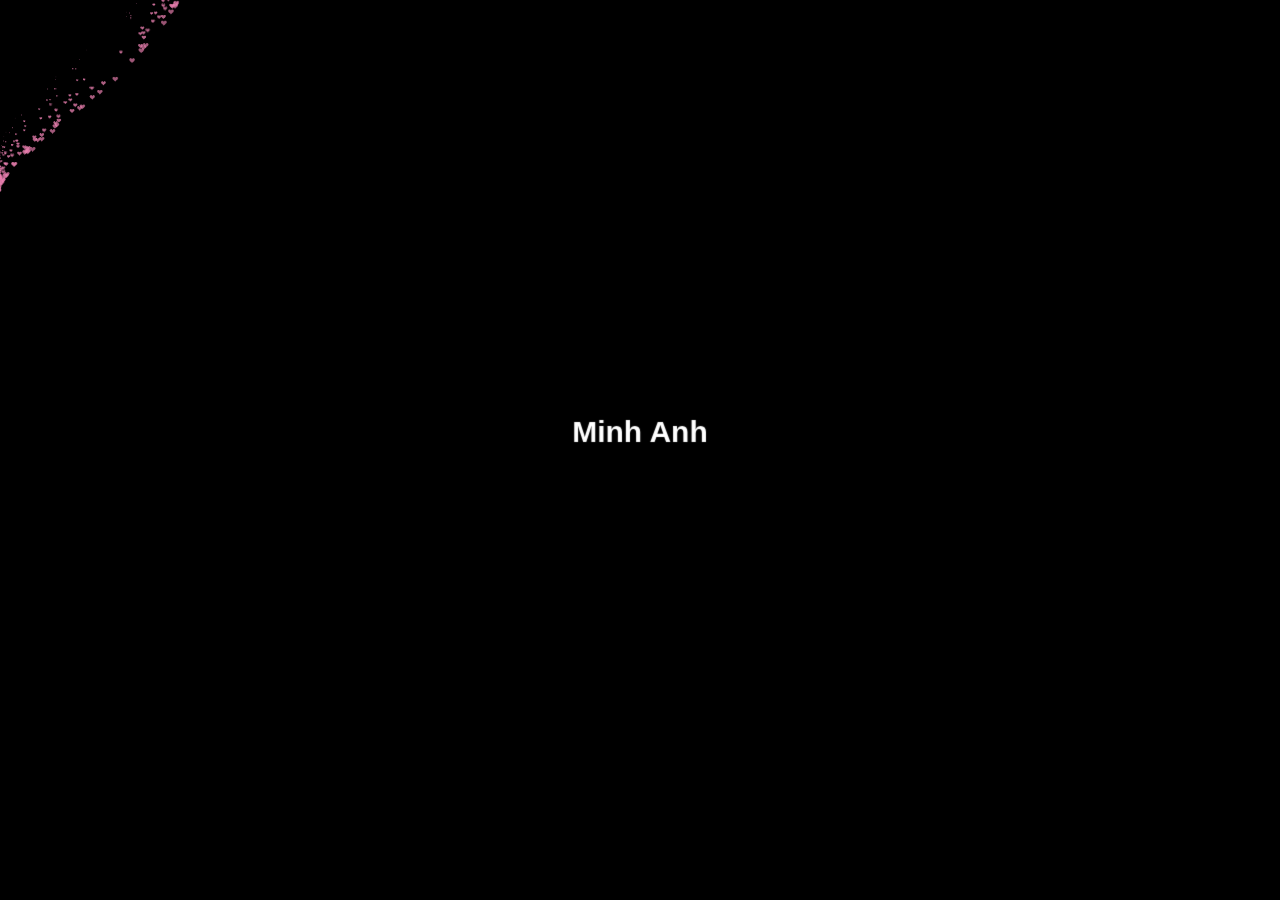
==== heart.html @ 2c731d10 "update" ====
<!DOCTYPE HTML PUBLIC >
<link rel="stylesheet" href="style.css">
<HTML>

<HEAD>
    <TITLE>I Love You</TITLE>
    <META NAME="Generator" CONTENT="EditPlus">
    <META NAME="Author" CONTENT="">
    <META NAME="Keywords" CONTENT="">
    <META NAME="Description" CONTENT="">
    <style>
        html,
        @import url('https://fonts.googleapis.com/css?family=Barlow');

body {
	
	-webkit-background-size: cover;
	-moz-background-size: cover;
	-o-background-size: cover;
	background-size: cover;
	font-family: 'Barlow', sans-serif;
}
.container {
	width: 100%;
	position: relative;
	overflow: hidden;
}
a {
	text-decoration: none;
}
h1.main, p.demos {
	-webkit-animation-delay: 18s;
	-moz-animation-delay: 18s;
	-ms-animation-delay: 18s;
	animation-delay: 18s;
}
.sp-container {
	position: fixed;
	top: 0px;
	left: 0px;
	width: 100%;
	height: 100%;
	z-index: 0;
	background: -webkit-radial-gradient(rgba(0, 0, 0, 0.1), rgba(0, 0, 0, 0.3) 35%, rgba(0, 0, 0, 0.7));
	background: -moz-radial-gradient(rgba(0, 0, 0, 0.1), rgba(0, 0, 0, 0.3) 35%, rgba(0, 0, 0, 0.7));
	background: -ms-radial-gradient(rgba(0, 0, 0, 0.1), rgba(0, 0, 0, 0.3) 35%, rgba(0, 0, 0, 0.7));
	background: radial-gradient(rgba(0, 0, 0, 0.1), rgba(0, 0, 0, 0.3) 35%, rgba(0, 0, 0, 0.7));
}
.sp-content {
	position: absolute;
	width: 100%;
	height: 100%;
	left: 0px;
	top: 0px;
	z-index: 1000;
}
.sp-container h2 {
	position: absolute;
	top: 50%;
	line-height: 100px;
	height: 90px;
	margin-top: -68px;
	font-size: 30px;
	width: 100%;
	text-align: center;
	color: transparent;
	-webkit-animation: blurFadeInOut 3s ease-in backwards;
	-moz-animation: blurFadeInOut 3s ease-in backwards;
	-ms-animation: blurFadeInOut 3s ease-in backwards;
	animation: blurFadeInOut 3s ease-in backwards;
}
.sp-container h2.frame-1 {
	-webkit-animation-delay: 0s;
	-moz-animation-delay: 0s;
	-ms-animation-delay: 0s;
	animation-delay: 0s;
}
.sp-container h2.frame-2 {
	-webkit-animation-delay: 3s;
	-moz-animation-delay: 3s;
	-ms-animation-delay: 3s;
	animation-delay: 3s;
}
.sp-container h2.frame-3 {
	-webkit-animation-delay: 6s;
	-moz-animation-delay: 6s;
	-ms-animation-delay: 6s;
	animation-delay: 6s;
}
.sp-container h2.frame-4 {
	font-size: 30px;
	-webkit-animation-delay: 9s;
	-moz-animation-delay: 9s;
	-ms-animation-delay: 9s;
	animation-delay: 9s;
}
.sp-container h2.frame-5 {
	-webkit-animation: none;
	-moz-animation: none;
	-ms-animation: none;
	animation: none;
	color: transparent;
	text-shadow: 0px 0px 1px rgb(255, 255, 255);
}
.sp-container h2.frame-5 span {
	-webkit-animation: blurFadeIn 3s ease-in 12s backwards;
	-moz-animation: blurFadeIn 1s ease-in 12s backwards;
	-ms-animation: blurFadeIn 3s ease-in 12s backwards;
	animation: blurFadeIn 3s ease-in 12s backwards;
	color: transparent;
	text-shadow: 0px 0px 1px rgb(255, 255, 255);
}
.sp-container h2.frame-5 span:nth-child(2) {
	-webkit-animation-delay: 13s;
	-moz-animation-delay: 13s;
	-ms-animation-delay: 13s;
	animation-delay: 13s;
}
.sp-container h2.frame-5 span:nth-child(3) {
	-webkit-animation-delay: 14s;
	-moz-animation-delay: 14s;
	-ms-animation-delay: 14s;
	animation-delay: 14s;
}
.sp-globe {
	position: absolute;
	width: 282px;
	height: 273px;
	left: 50%;
	top: 50%;
	margin: -137px 0 0 -141px;
	
	-webkit-animation: fadeInBack 3.6s linear 14s backwards;
	-moz-animation: fadeInBack 3.6s linear 14s backwards;
	-ms-animation: fadeInBack 3.6s linear 14s backwards;
	animation: fadeInBack 3.6s linear 14s backwards;
	-ms-filter: "progid:DXImageTransform.Microsoft.Alpha(Opacity=30)";
	filter: alpha(opacity=30);
	opacity: 0.3;
	-webkit-transform: scale(5);
	-moz-transform: scale(5);
	-o-transform: scale(5);
	-ms-transform: scale(5);
	transform: scale(5);
}
.sp-circle-link {
	position: absolute;
	left: 50%;
	bottom: 100px;
	margin-left: -50px;
	text-align: center;
	line-height: 100px;
	width: 100px;
	height: 100px;
	background: #fff;
	color: #3f1616;
	font-size: 25px;
	-webkit-border-radius: 50%;
	-moz-border-radius: 50%;
	border-radius: 50%;
	-webkit-animation: fadeInRotate 1s linear 16s backwards;
	-moz-animation: fadeInRotate 1s linear 16s backwards;
	-ms-animation: fadeInRotate 1s linear 16s backwards;
	animation: fadeInRotate 1s linear 16s backwards;
	-webkit-transform: scale(1) rotate(0deg);
	-moz-transform: scale(1) rotate(0deg);
	-o-transform: scale(1) rotate(0deg);
	-ms-transform: scale(1) rotate(0deg);
	transform: scale(1) rotate(0deg);
}
.sp-circle-link:hover {
	background: #85373b;
	color: #fff;
}
audio{
    padding-bottom: 0%;
}
/**/

@-webkit-keyframes blurFadeInOut {
	0% {
		opacity: 0;
		text-shadow: 0px 0px 40px #fff;
		-webkit-transform: scale(1.3);
	}
	20%, 75% {
		opacity: 1;
		text-shadow: 0px 0px 1px #fff;
		-webkit-transform: scale(1);
	}
	100% {
		opacity: 0;
		text-shadow: 0px 0px 50px #fff;
		-webkit-transform: scale(0);
	}
}
@-webkit-keyframes blurFadeIn {
	0% {
		opacity: 0;
		text-shadow: 0px 0px 40px #fff;
		-webkit-transform: scale(1.3);
	}
	50% {
		opacity: 0.5;
		text-shadow: 0px 0px 10px #fff;
		-webkit-transform: scale(1.1);
	}
	100% {
		opacity: 1;
		text-shadow: 0px 0px 1px #fff;
		-webkit-transform: scale(1);
	}
}
@-webkit-keyframes fadeInBack {
	0% {
		opacity: 0;
		-webkit-transform: scale(0);
	}
	50% {
		opacity: 0.4;
		-webkit-transform: scale(2);
	}
	100% {
		opacity: 0.2;
		-webkit-transform: scale(5);
	}
}
@-webkit-keyframes fadeInRotate {
	0% {
		opacity: 0;
		-webkit-transform: scale(0) rotate(360deg);
	}
	100% {
		opacity: 1;
		-webkit-transform: scale(1) rotate(0deg);
	}
}
/**/

@-moz-keyframes blurFadeInOut {
	0% {
		opacity: 0;
		text-shadow: 0px 0px 40px #fff;
		-moz-transform: scale(1.3);
	}
	20%, 75% {
		opacity: 1;
		text-shadow: 0px 0px 1px #fff;
		-moz-transform: scale(1);
	}
	100% {
		opacity: 0;
		text-shadow: 0px 0px 50px #fff;
		-moz-transform: scale(0);
	}
}
@-moz-keyframes blurFadeIn {
	0% {
		opacity: 0;
		text-shadow: 0px 0px 40px #fff;
		-moz-transform: scale(1.3);
	}
	100% {
		opacity: 1;
		text-shadow: 0px 0px 1px #fff;
		-moz-transform: scale(1);
	}
}
@-moz-keyframes fadeInBack {
	0% {
		opacity: 0;
		-moz-transform: scale(0);
	}
	50% {
		opacity: 0.4;
		-moz-transform: scale(2);
	}
	100% {
		opacity: 0.2;
		-moz-transform: scale(5);
	}
}
@-moz-keyframes fadeInRotate {
	0% {
		opacity: 0;
		-moz-transform: scale(0) rotate(360deg);
	}
	100% {
		opacity: 1;
		-moz-transform: scale(1) rotate(0deg);
	}
}
/**/

@keyframes blurFadeInOut {
	0% {
		opacity: 0;
		text-shadow: 0px 0px 40px #fff;
		transform: scale(1.3);
	}
	20%, 75% {
		opacity: 1;
		text-shadow: 0px 0px 1px #fff;
		transform: scale(1);
	}
	100% {
		opacity: 0;
		text-shadow: 0px 0px 50px #fff;
		transform: scale(0);
	}
}
@keyframes blurFadeIn {
	0% {
		opacity: 0;
		text-shadow: 0px 0px 40px #fff;
		transform: scale(1.3);
	}
	50% {
		opacity: 0.5;
		text-shadow: 0px 0px 10px #fff;
		transform: scale(1.1);
	}
	100% {
		opacity: 1;
		text-shadow: 0px 0px 1px #fff;
		transform: scale(1);
	}
}
@keyframes fadeInBack {
	0% {
		opacity: 0;
		transform: scale(0);
	}
	50% {
		opacity: 0.4;
		transform: scale(2);
	}
	100% {
		opacity: 0.2;
		transform: scale(5);
	}
}
@keyframes fadeInRotate {
	0% {
		opacity: 0;
		transform: scale(0) rotate(360deg);
	}
	100% {
		opacity: 1;
		transform: scale(1) rotate(0deg);
	}
}
        body {
            overflow: hidden;
            padding: 0;
            margin: 0;
            background: rgb(0, 0, 0);
        }
        
        canvas {
            position: absolute;
            
            width: 100%;
            height: 100%;
        }
        
        canvas {
            /* top: 50%;
            left: 50%; */
            z-index: 1;
            display: block;
            position: absolute;
            transform: translate(-50%, -50%);
            animation: heart 1.5s ease infinite
        }
        
        @keyframes heart {
            0% {
                transform: scale(1);
            }
            30% {
                transform: scale(.8);
            }
            /* 60% {
                transform: scale(1.2);
            } */
            100% {
                transform: scale(1);
            }
        }
    </style>
</HEAD>

<BODY>
    <div class="sp-container">
        <div class="sp-content">
            <div class="sp-globe"></div>
            <h2 class="frame-1">Gửi</h2>
            <h2 class="frame-2">Người...</h2>
            <h2 class="frame-3">Mà Anh</h2>
            <h2 class="frame-4">Yêu</h2>
            <h2 class="frame-5">
                <span>Minh</span>
                <span>Anh</span>
            </h2>
            
        </div>
    </div>
      
   
    <canvas id="pinkboard">
        <canvas id="pinkboard">
        </canvas>
    </canvas>
    <script>
        /*
         * Settings
         */
        var settings = {
            particles: {
                length: 2200, // maximum amount of particles
                duration: 2, // particle duration in sec
                velocity: 120, // particle velocity in pixels/sec
                effect: -1.2, // play with this for a nice effect
                size: 14, // particle size in pixels
            },
        };

        /*
         * RequestAnimationFrame polyfill by Erik Möller
         */
        (function() {
            var b = 0;
            var c = ["ms", "moz", "webkit", "o"];
            for (var a = 0; a < c.length && !window.requestAnimationFrame; ++a) {
                window.requestAnimationFrame = window[c[a] + "RequestAnimationFrame"];
                window.cancelAnimationFrame = window[c[a] + "CancelAnimationFrame"] || window[c[a] + "CancelRequestAnimationFrame"]
            }
            if (!window.requestAnimationFrame) {
                window.requestAnimationFrame = function(h, e) {
                    var d = new Date().getTime();
                    var f = Math.max(0, 16 - (d - b));
                    var g = window.setTimeout(function() {
                        h(d + f)
                    }, f);
                    b = d + f;
                    return g
                }
            }
            if (!window.cancelAnimationFrame) {
                window.cancelAnimationFrame = function(d) {
                    clearTimeout(d)
                }
            }
        }());

        /*
         * Point class
         */
        var Point = (function() {
            function Point(x, y) {
                this.x = (typeof x !== 'undefined') ? x : 0;
                this.y = (typeof y !== 'undefined') ? y : 0;
            }
            Point.prototype.clone = function() {
                return new Point(this.x, this.y);
            };
            Point.prototype.length = function(length) {
                if (typeof length == 'undefined')
                    return Math.sqrt(this.x * this.x + this.y * this.y);
                this.normalize();
                this.x *= length;
                this.y *= length;
                return this;
            };
            Point.prototype.normalize = function() {
                var length = this.length();
                this.x /= length;
                this.y /= length;
                return this;
            };
            return Point;
        })();

        /*
         * Particle class
         */
        var Particle = (function() {
            function Particle() {
                this.position = new Point();
                this.velocity = new Point();
                this.acceleration = new Point();
                this.age = 0;
            }
            Particle.prototype.initialize = function(x, y, dx, dy) {
                this.position.x = x;
                this.position.y = y;
                this.velocity.x = dx;
                this.velocity.y = dy;
                this.acceleration.x = dx * settings.particles.effect;
                this.acceleration.y = dy * settings.particles.effect;
                this.age = 0;
            };
            Particle.prototype.update = function(deltaTime) {
                this.position.x += this.velocity.x * deltaTime;
                this.position.y += this.velocity.y * deltaTime;
                this.velocity.x += this.acceleration.x * deltaTime;
                this.velocity.y += this.acceleration.y * deltaTime;
                this.age += deltaTime;
            };
            Particle.prototype.draw = function(context, image) {
                function ease(t) {
                    return (--t) * t * t + 1;
                }
                var size = image.width * ease(this.age / settings.particles.duration);
                context.globalAlpha = 1 - this.age / settings.particles.duration;
                context.drawImage(image, this.position.x - size / 2, this.position.y - size / 2, size, size);
            };
            return Particle;
        })();

        /*
         * ParticlePool class
         */
        var ParticlePool = (function() {
            var particles,
                firstActive = 0,
                firstFree = 0,
                duration = settings.particles.duration;

            function ParticlePool(length) {
                // create and populate particle pool
                particles = new Array(length);
                for (var i = 0; i < particles.length; i++)
                    particles[i] = new Particle();
            }
            ParticlePool.prototype.add = function(x, y, dx, dy) {
                particles[firstFree].initialize(x, y, dx, dy);

                // handle circular queue
                firstFree++;
                if (firstFree == particles.length) firstFree = 0;
                if (firstActive == firstFree) firstActive++;
                if (firstActive == particles.length) firstActive = 0;
            };
            ParticlePool.prototype.update = function(deltaTime) {
                var i;

                // update active particles
                if (firstActive < firstFree) {
                    for (i = firstActive; i < firstFree; i++)
                        particles[i].update(deltaTime);
                }
                if (firstFree < firstActive) {
                    for (i = firstActive; i < particles.length; i++)
                        particles[i].update(deltaTime);
                    for (i = 0; i < firstFree; i++)
                        particles[i].update(deltaTime);
                }

                // remove inactive particles
                while (particles[firstActive].age >= duration && firstActive != firstFree) {
                    firstActive++;
                    if (firstActive == particles.length) firstActive = 0;
                }


            };
            ParticlePool.prototype.draw = function(context, image) {
                // draw active particles
                if (firstActive < firstFree) {
                    for (i = firstActive; i < firstFree; i++)
                        particles[i].draw(context, image);
                }
                if (firstFree < firstActive) {
                    for (i = firstActive; i < particles.length; i++)
                        particles[i].draw(context, image);
                    for (i = 0; i < firstFree; i++)
                        particles[i].draw(context, image);
                }
            };
            return ParticlePool;
        })();

        /*
         * Putting it all together
         */
        (function(canvas) {
            var context = canvas.getContext('2d'),
                particles = new ParticlePool(settings.particles.length),
                particleRate = settings.particles.length / settings.particles.duration, // particles/sec
                time;

            // get point on heart with -PI <= t <= PI
            function pointOnHeart(t) {
                return new Point(
                    160 * Math.pow(Math.sin(t), 3),
                    130 * Math.cos(t) - 50 * Math.cos(2 * t) - 20 * Math.cos(3 * t) - 10 * Math.cos(4 * t) + 25
                );
            }

            // creating the particle image using a dummy canvas
            var image = (function() {
                var canvas = document.createElement('canvas'),
                    context = canvas.getContext('2d');
                canvas.width = settings.particles.size;
                canvas.height = settings.particles.size;
                // helper function to create the path
                function to(t) {
                    var point = pointOnHeart(t);
                    point.x = settings.particles.size / 3 + point.x * settings.particles.size / 550;
                    point.y = settings.particles.size / 3 - point.y * settings.particles.size / 550;
                    return point;
                }
                // create the path
                context.beginPath();
                var t = -Math.PI;
                var point = to(t);
                context.moveTo(point.x, point.y);
                while (t < Math.PI) {
                    t += 0.01; // baby steps!
                    point = to(t);
                    context.lineTo(point.x, point.y);
                }
                context.closePath();
                // create the fill
                context.fillStyle = '#ea80b0';
                context.fill();
                // create the image
                var image = new Image();
                image.src = canvas.toDataURL();
                return image;
            })();

            // render that thing!
            function render() {
                // next animation frame
                requestAnimationFrame(render);

                // update time
                var newTime = new Date().getTime() / 1000,
                    deltaTime = newTime - (time || newTime);
                time = newTime;

                // clear canvas
                context.clearRect(0, 0, canvas.width, canvas.height);

                // create new particles
                var amount = particleRate * deltaTime;
                for (var i = 0; i < amount; i++) {
                    var pos = pointOnHeart(Math.PI - 2 * Math.PI * Math.random());
                    var dir = pos.clone().length(settings.particles.velocity);
                    particles.add(canvas.width / 2 + pos.x, canvas.height / 2 - pos.y, dir.x, -dir.y);
                }

                // update and draw particles
                particles.update(deltaTime);
                particles.draw(context, image);
            }

            // handle (re-)sizing of the canvas
            function onResize() {
                canvas.width = canvas.clientWidth;
                canvas.height = canvas.clientHeight;
            }
            window.onresize = onResize;

            // delay rendering bootstrap
            setTimeout(function() {
                onResize();
                render();
            }, 10);
        })(document.getElementById('pinkboard'));
    </script>
    <iframe src="https://www.nhaccuatui.com/mh/background/vEbSQ584MMdY" width="1" height="1" frameborder="0" allowfullscreen allow="autoplay"></iframe>
</BODY>

</HTML>
---- style.css ----
html, body {
      background-color: #f6f6f6;
      margin: 0;
      padding: 0;
}

img {max-width: 100%;}

body {
      display: grid;
      font-family: "Segoe UI", sans-serif;
      grid-template-columns: repeat(12, 1fr);
      grid-auto-rows: minmax(auto, auto);
      color: #3e3e3e;
      text-shadow: 0.4px 0.4px 0.4px rgba(0,0,0,.2);
}

h1 {
      font-weight: lighter;
      grid-column: span 3;
      text-align: center;
      color: #ec407a;
}

#wrapper {
      display: grid;
      grid-column: 3 / 11;
      grid-template-columns: repeat(3, 1fr);
      grid-auto-rows: minmax(auto, auto);
      grid-row-gap: 10px;
      margin-top: 3.6rem;
}

#clock-box, #info {
      grid-column: span 3;
      display: grid;
      grid-template-columns: repeat(12, 1fr);
}

#clock-box #clock {
      grid-column: 4 / 10;
      background-color: #F8C8C8;
      padding: .6rem 2rem;
      padding-top: .8rem;
      text-align: center;
      font-size: 2.4rem;
      border-radius: 10rem;
}

date, time {
      display: block;
}

date {
      font-size: 18px;
}

time {
      font-family: "Arial", sans-serif;
      line-height: 3.2rem;
      letter-spacing: 2px;
}

.avt {
      width: 160px;
      height: 160px;
      border-radius: 50%;
      box-shadow: 2px 2px 8px rgba(0,0,0,.2);
}

#info {
      margin-top: 2.6rem;
}

#heart {
      grid-column: span 2;
      display: grid;
      grid-template-rows: 2;
      font-size: 44px;
      color: #b90d46;
      align-self: center;
      padding-bottom: 2.6rem;
      text-align: center;
}

anni {
      font-size: 16px;
      letter-spacing: 0.2px;
}

#info .one {
      grid-column: 3 / 6;
      text-align: center;
}

#info .two {
      grid-column: 8 / 11;
      text-align: center;
}

footer {
      grid-column: span 3;
      text-align: center;
      font-size: 1.6rem;
      font-weight: lighter;
      margin-top: 1.2rem;
}

#music {
      grid-column: 2;
      position: relative;
      z-index: 1000;
      opacity: .4;
}

#mask {
      background-image: linear-gradient(to top, #6d44cc5d 0%, #f09cd880 100%);
      opacity: .42;
      width: 100vw;
      height: 100vh;
      position: fixed;
      top: 0;
      left: 0;
}

@media (max-width: 992px) {
      #wrapper {
            grid-column: span 12;
      }

      #clock-box #clock {
            grid-column: 2 / 12;
      }

      .avt {
            width: 120px;
            height: 120px;
      }

      #info .one, #info .two{
            grid-column: span 12;;
      }

      #heart {
            grid-column: span 12;
            padding-bottom: 1rem;
      }

      footer {
            font-size: 1.2rem;
            margin: 0;
            padding-bottom: 2rem;
      }
}
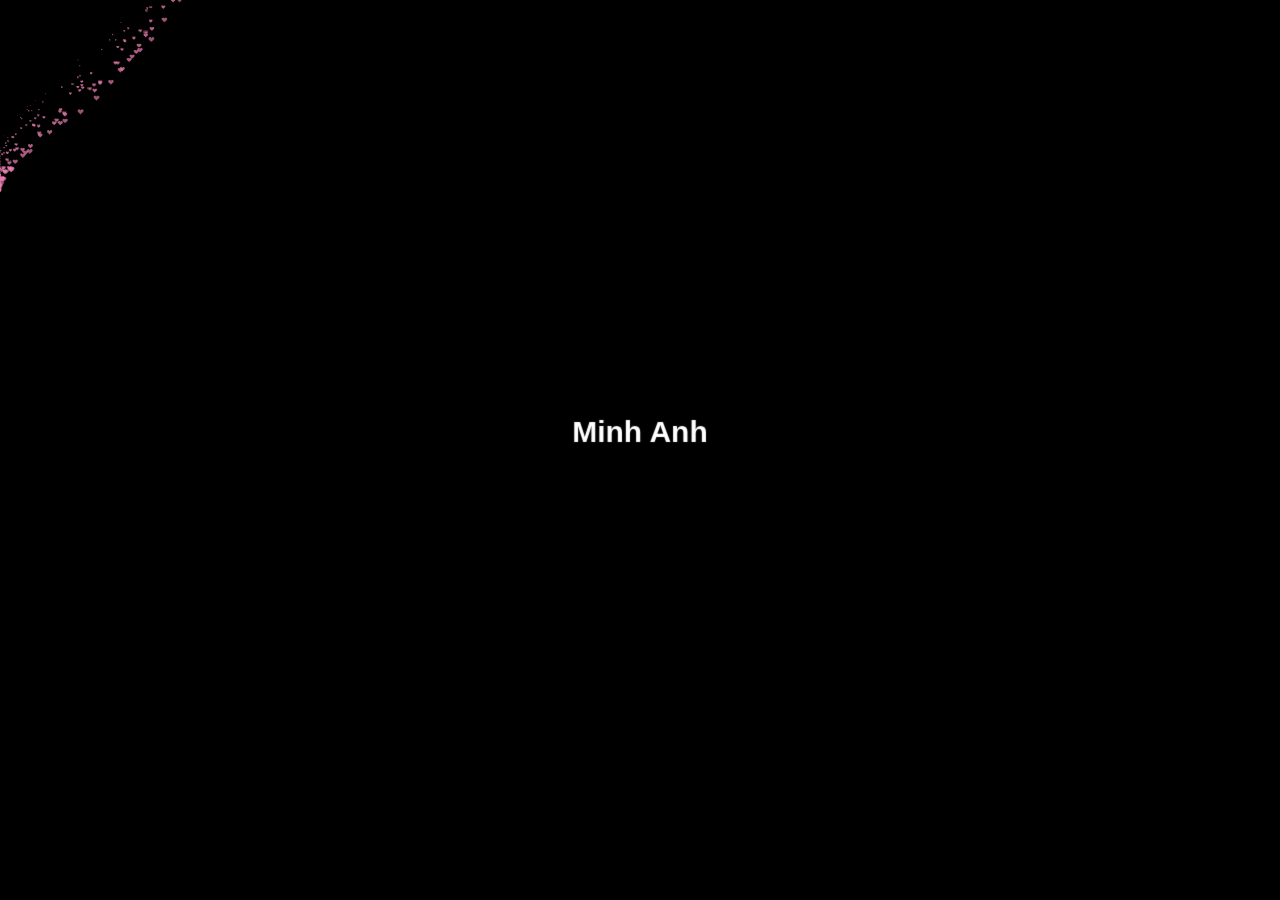
==== commit d66d4c26: "." ====
--- a/heart.html
+++ b/heart.html
@@ -398,7 +398,7 @@
             <h2 class="frame-1">Gửi</h2>
             <h2 class="frame-2">Người...</h2>
             <h2 class="frame-3">Mà Anh</h2>
-            <h2 class="frame-4">Yêu</h2>
+            <h2 class="frame-4">Muốn "Đấm"</h2>
             <h2 class="frame-5">
                 <span>Minh</span>
                 <span>Anh</span>
